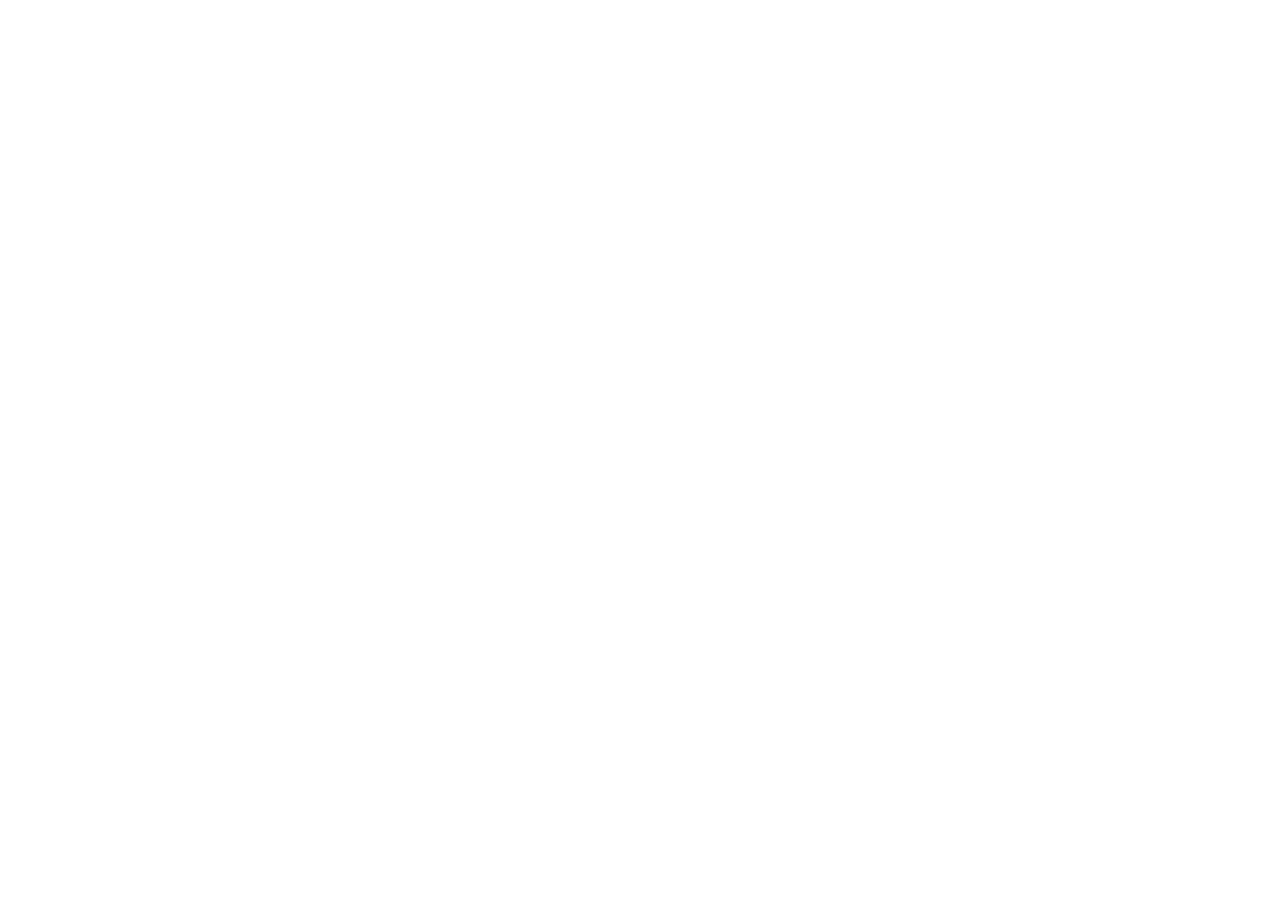
==== index.html @ 6d4a4894 "initial setup" ====
<!DOCTYPE html>
<html lang="en">
<head>
    <meta charset="UTF-8">
    <meta http-equiv="X-UA-Compatible" content="IE=edge">
    <meta name="viewport" content="width=device-width, initial-scale=1.0">
    <title>Document</title>
</head>
<body>
    
</body>
</html>
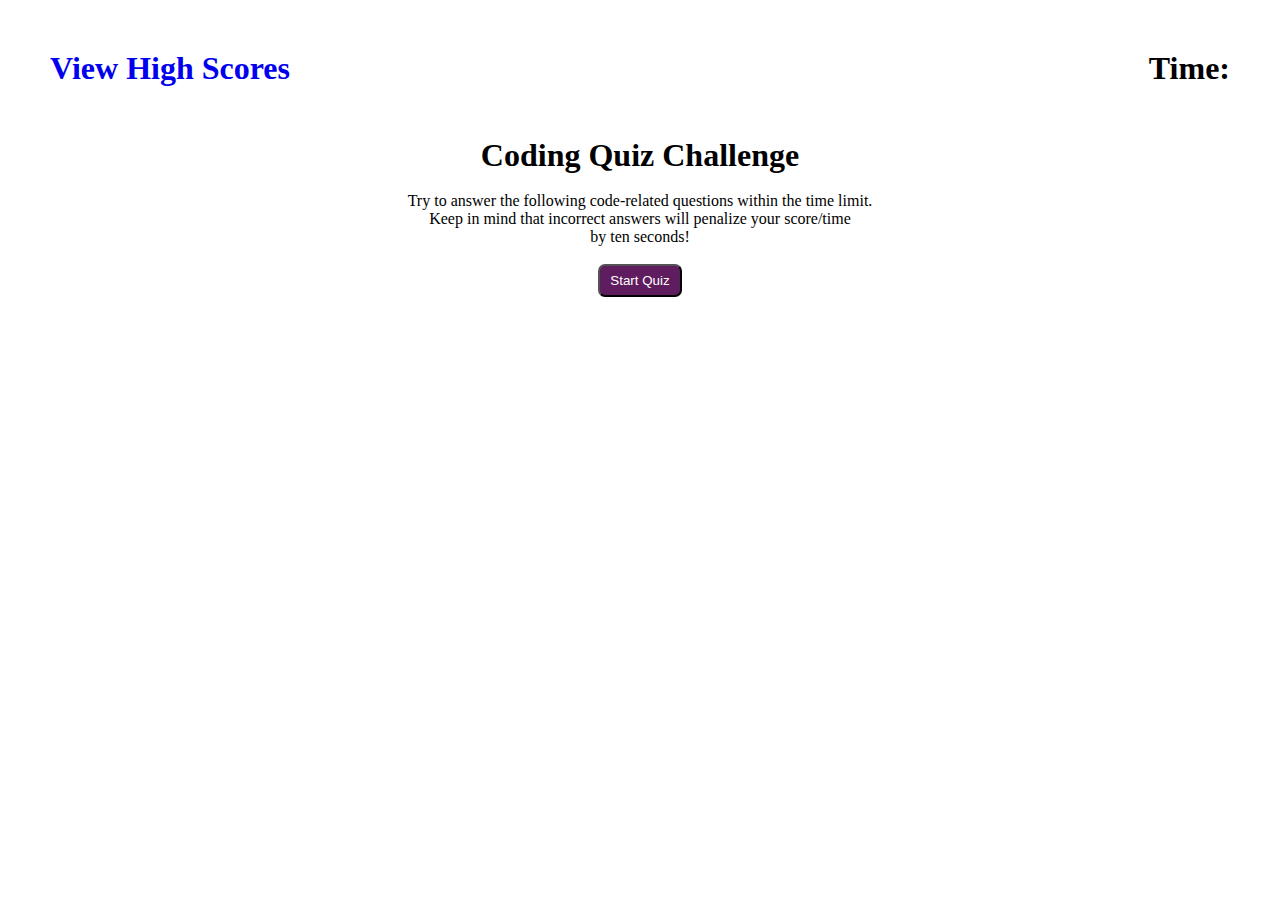
==== commit ea35e066: "we have a start" ====
--- a/index.html
+++ b/index.html
@@ -4,9 +4,33 @@
     <meta charset="UTF-8">
     <meta http-equiv="X-UA-Compatible" content="IE=edge">
     <meta name="viewport" content="width=device-width, initial-scale=1.0">
-    <title>Document</title>
+    <link rel="stylesheet" href="./assets/css/style.css" />
+    <title>Code Quiz</title>
 </head>
+
 <body>
-    
+    <header class="main-header">
+        <div>
+        <a href="./scoreboard.html" >
+            <h1 class="view-score">
+                View High Scores
+            </h1></a>
+        </div>
+        <div>
+            <h1 class="time">
+                Time:
+            </h1>
+        </div>        
+    </header>
+    <main class="challenge">
+       <h1>Coding Quiz Challenge</h1>
+        </br>
+       <p>Try to answer the following code-related questions within the time limit.</p>
+       <p>Keep in mind that incorrect answers will penalize your score/time</p>
+       <p>by ten seconds!</p>
+        </br>
+       <button id="btn">Start Quiz</button>
+    </main>
+    <script src="./assets/js/script.js"></script>
 </body>
 </html>--- a/assets/css/style.css
+++ b/assets/css/style.css
@@ -0,0 +1,38 @@
+* {
+    margin: 0;
+    padding: 0;
+    box-sizing: border-box;
+    text-decoration: none; 
+}
+
+.main-header {
+    display: flex;    
+    margin: 50px;                     
+    justify-content: space-between;
+    flex-wrap: wrap;
+}
+
+
+main {
+    display: flex;
+    justify-content: center;
+    align-items: center;
+    flex-direction: column;
+}
+
+#btn {
+    background-color: rgb(95, 28, 95);
+    color: white;
+    padding: 7px 10px;
+    border-radius: 7px;
+
+
+}
+
+#btn a {
+    color: white;
+}
+
+.score-screen {
+    padding: 100px;
+}
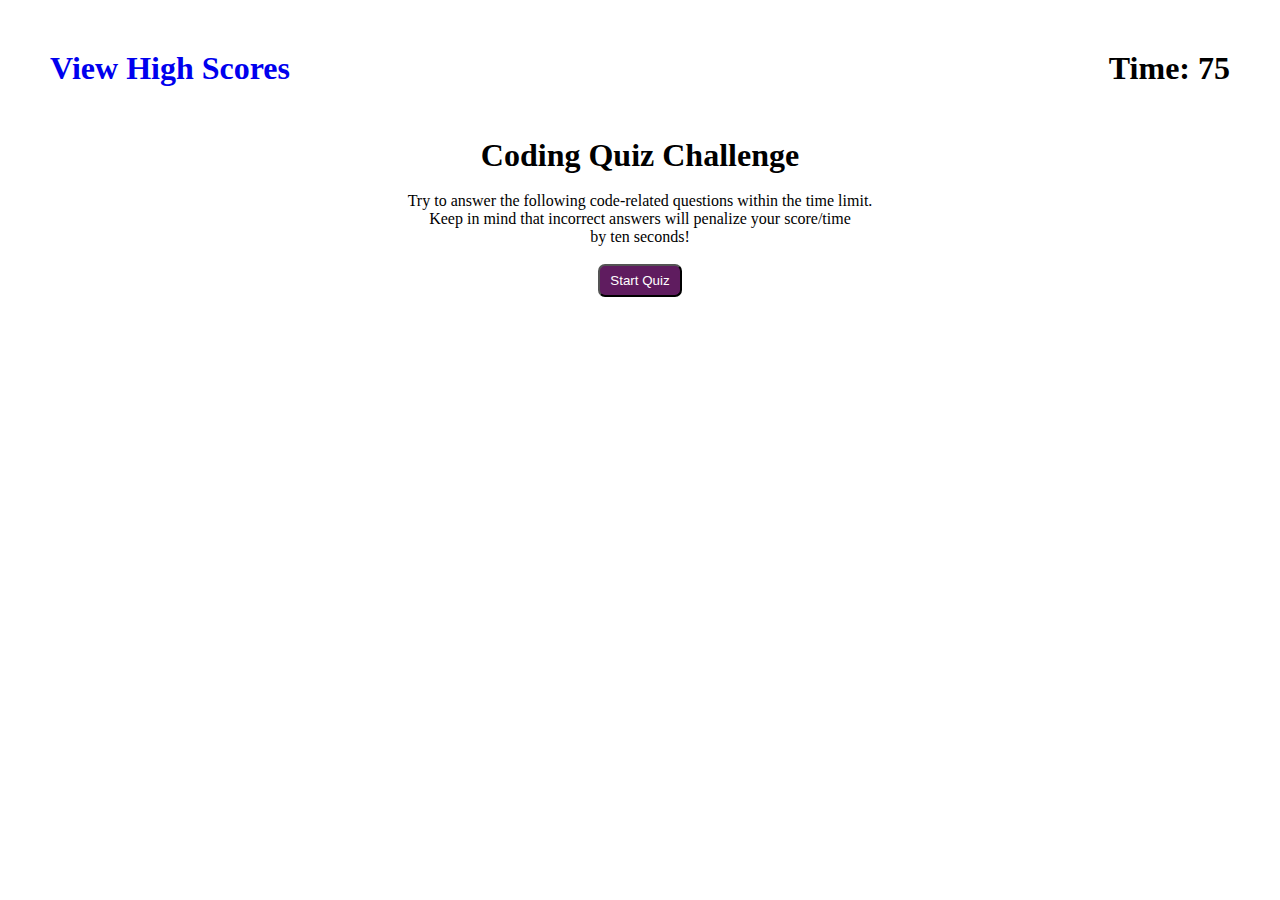
==== commit afaed52c: "a little bit closer" ====
--- a/index.html
+++ b/index.html
@@ -18,7 +18,7 @@
         </div>
         <div>
             <h1 class="time">
-                Time:
+                Time: 75
             </h1>
         </div>        
     </header>
@@ -29,8 +29,9 @@
        <p>Keep in mind that incorrect answers will penalize your score/time</p>
        <p>by ten seconds!</p>
         </br>
-       <button id="btn">Start Quiz</button>
+       <button id="btn"><a href="./challenges.html">Start Quiz</a></button>
     </main>
-    <script src="./assets/js/script.js"></script>
+    <!-- <script src="./assets/js/script.js"></script> -->
+    
 </body>
 </html>--- a/assets/css/style.css
+++ b/assets/css/style.css
@@ -25,14 +25,32 @@
     color: white;
     padding: 7px 10px;
     border-radius: 7px;
+}
 
-
+.btn {
+    background-color: rgb(95, 28, 95);
+    color: white;
+    padding: 7px 10px;
+    border-radius: 7px;
+    margin: 2px;
 }
 
 #btn a {
     color: white;
 }
 
+
+.question-header {
+    color: brown;
+    padding: 20px;
+}
+
+.options {
+    display: flex;
+    flex-direction: column;
+
+}
+
 .score-screen {
     padding: 100px;
 }
